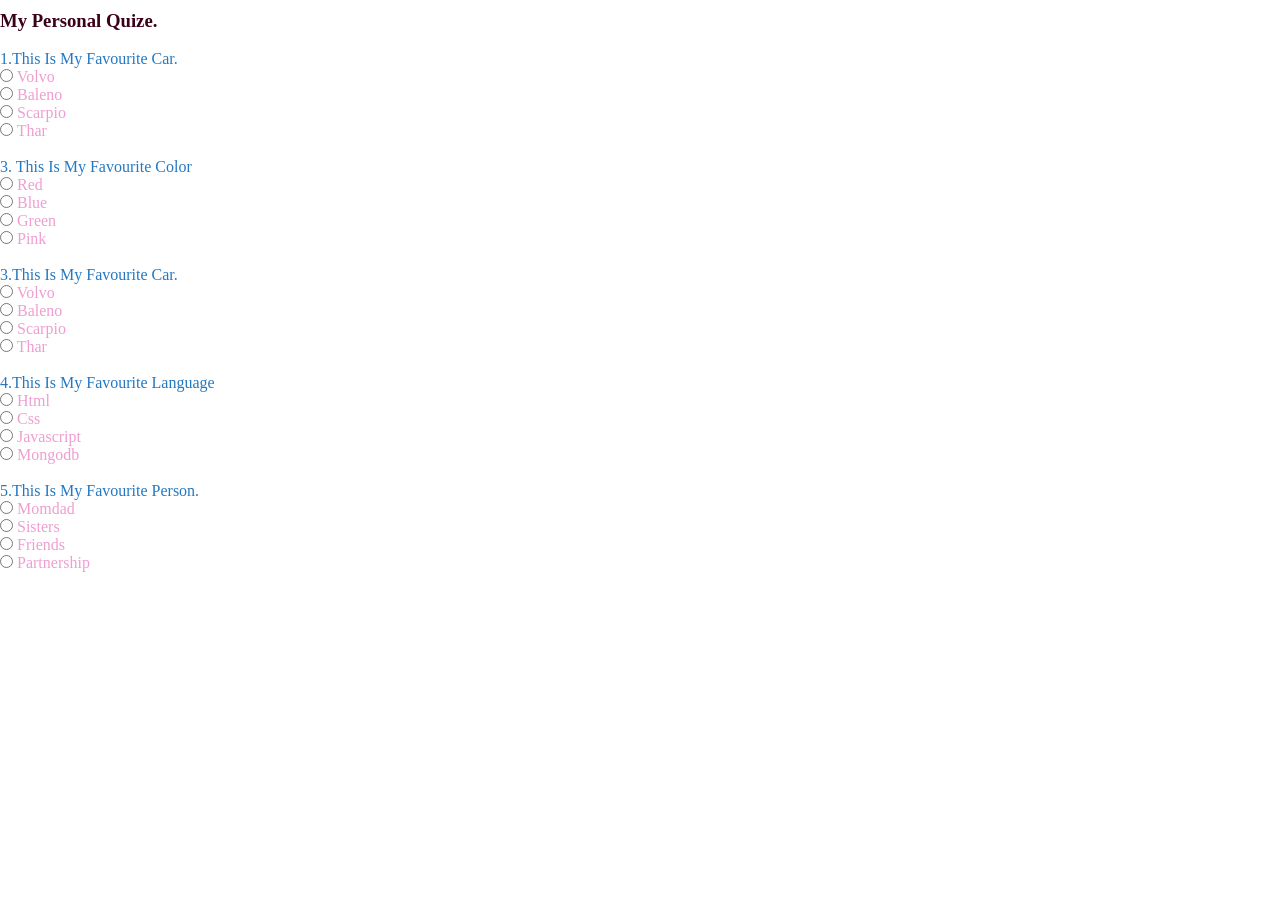
==== index.html @ 157abaa8 "new" ====
<!DOCTYPE html>
<html lang="en">
<head>
    <meta charset="UTF-8">
    <meta name="viewport" content="width=device-width, initial-scale=1.0">
    <title>Document</title>
    <link rel="stylesheet" href="style.css">
</head>
<body>
    <div class="box1">
        <h3>my personal quize.</h3><br>
         <p>1.this is my favourite car.</p>
         <input type="radio" name="fname">
         <label for="volvo" >volvo</label><br>
         <input type="radio" name="fname">
         <label for="baleno" >baleno</label><br>
         <input type="radio" name="fname">
         <label for="scarpio" >scarpio</label><br>
         <input type="radio" name="fname">
         <label for="thar" >thar</label><br><br>
         <p>3. this is my favourite color</p>
         <input type="radio" name="fname">
         <label for="red" >red</label><br>
         <input type="radio" name="fname">
         <label for="blue" >blue</label><br>
         <input type="radio" name="fname">
         <label for="green" >green</label><br>
         <input type="radio" name="fname">
         <label for="pink" >pink</label><br><br>
         <p>3.this is my favourite car.</p>
         <input type="radio" name="fname">
         <label for="volvo" >volvo</label><br>
         <input type="radio" name="fname">
         <label for="baleno" >baleno</label><br>
         <input type="radio" name="fname">
         <label for="scarpio" >scarpio</label><br>
         <input type="radio" name="fname">
         <label for="thar" >thar</label><br><br>
         <p>4.this is my favourite language</p>
         <input type="radio" name="fname">
         <label for="html" >html</label><br>
         <input type="radio" name="fname">
         <label for="css" >css</label><br>
         <input type="radio" name="fname">
         <label for="javascript" >javascript</label><br>
         <input type="radio" name="fname">
         <label for="mongodb" >mongodb</label><br><br>
         <p>5.this is my favourite person.</p>
         <input type="radio" name="fname">
         <label for="volvo" >momdad</label><br>
         <input type="radio" name="fname">
         <label for="baleno" >sisters</label><br>
         <input type="radio" name="fname">
         <label for="scarpio" >friends</label><br>
         <input type="radio" name="fname">
         <label for="thar" >partnership</label>
    </div>
   
</body>
</html>
---- style.css ----
*{
    margin: 0;
    padding: 0;
    box-sizing: border-box;
}
html,body{
    width: 100%;
    height: 100%;
}
.box1{
    text-transform: capitalize;
}
h3{
    color: #3B0119;
    padding-top: 10px;
}
p{
    color: #2378C1;
}
label{
    color:#ee9ed1;
}
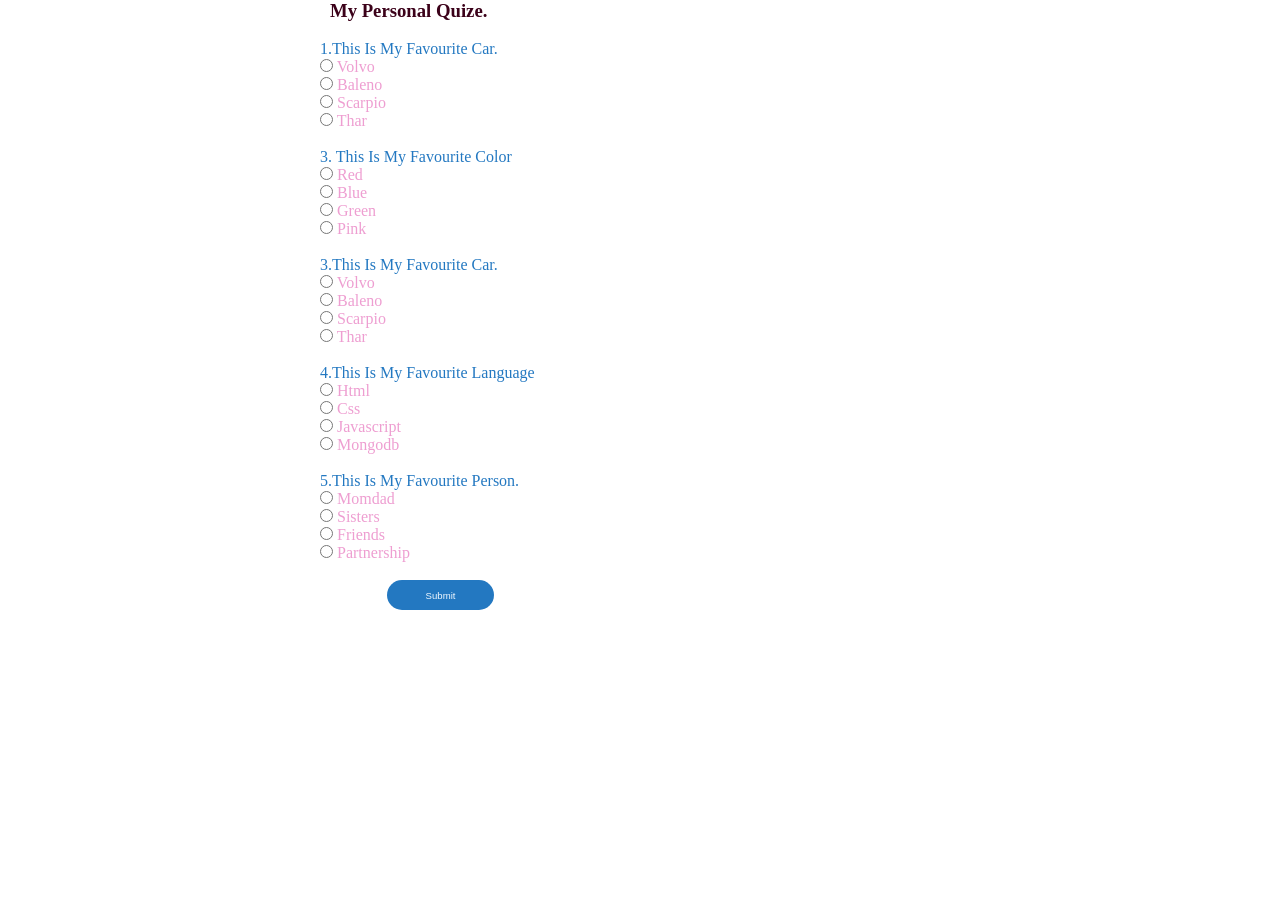
==== commit 561d7580: "new1" ====
--- a/index.html
+++ b/index.html
@@ -53,7 +53,8 @@
          <input type="radio" name="fname">
          <label for="scarpio" >friends</label><br>
          <input type="radio" name="fname">
-         <label for="thar" >partnership</label>
+         <label for="thar" >partnership</label><br><br>
+         <button>submit</button>
     </div>
    
 </body>
--- a/style.css
+++ b/style.css
@@ -9,14 +9,26 @@
 }
 .box1{
     text-transform: capitalize;
+    padding-left: 20em;
 }
 h3{
     color: #3B0119;
-    padding-top: 10px;
+    padding-left: 10px ;
 }
 p{
     color: #2378C1;
 }
 label{
     color:#ee9ed1;
+}
+button{
+    text-transform: capitalize;
+    font-size: 0.6em;
+    padding: 1em 4em ;
+    margin-left: 7em;
+    color: aliceblue;
+    background-color: #2378C1;
+    border: none;
+    border-radius: 2em;
+    
 }
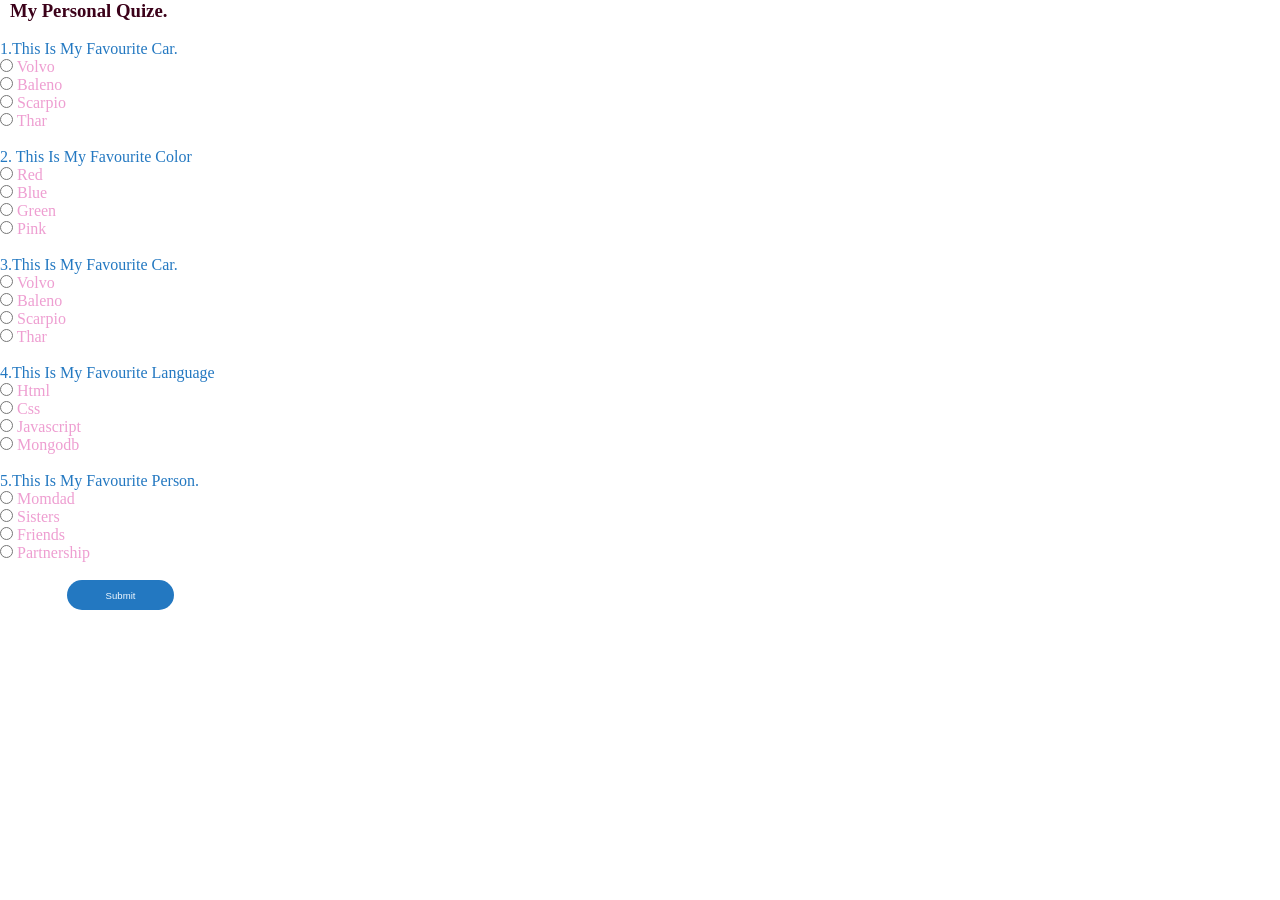
==== commit ea51cc4c: "changescolor" ====
--- a/index.html
+++ b/index.html
@@ -9,51 +9,61 @@
 <body>
     <div class="box1">
         <h3>my personal quize.</h3><br>
+        <div id="question1">
          <p>1.this is my favourite car.</p>
-         <input type="radio" name="fname">
+         <input type="radio" name="f3name">
          <label for="volvo" >volvo</label><br>
-         <input type="radio" name="fname">
+         <input type="radio" name="f3name">
          <label for="baleno" >baleno</label><br>
-         <input type="radio" name="fname">
+         <input type="radio" name="f3name">
          <label for="scarpio" >scarpio</label><br>
-         <input type="radio" name="fname">
+         <input type="radio" name="f3name">
          <label for="thar" >thar</label><br><br>
-         <p>3. this is my favourite color</p>
-         <input type="radio" name="fname">
+        </div>
+         <div id="question2">
+            <p>2. this is my favourite color</p>
+         <input type="radio" name="f2name">
          <label for="red" >red</label><br>
-         <input type="radio" name="fname">
+         <input type="radio" name="f2name">
          <label for="blue" >blue</label><br>
-         <input type="radio" name="fname">
+         <input type="radio" name="f2name">
          <label for="green" >green</label><br>
-         <input type="radio" name="fname">
+         <input type="radio" name="f2name">
          <label for="pink" >pink</label><br><br>
-         <p>3.this is my favourite car.</p>
-         <input type="radio" name="fname">
+         </div>
+         <div id="question3">
+            <p>3.this is my favourite car.</p>
+         <input type="radio" name="q2">
          <label for="volvo" >volvo</label><br>
-         <input type="radio" name="fname">
+         <input type="radio" name="q2">
          <label for="baleno" >baleno</label><br>
-         <input type="radio" name="fname">
+         <input type="radio" name="q2">
          <label for="scarpio" >scarpio</label><br>
-         <input type="radio" name="fname">
+         <input type="radio" name="q2">
          <label for="thar" >thar</label><br><br>
-         <p>4.this is my favourite language</p>
-         <input type="radio" name="fname">
+         </div>
+         
+         <div id="four"><p>4.this is my favourite language</p>
+         <input type="radio" name="f0name">
          <label for="html" >html</label><br>
-         <input type="radio" name="fname">
+         <input type="radio" name="f0name">
          <label for="css" >css</label><br>
-         <input type="radio" name="fname">
+         <input type="radio" name="f0name">
          <label for="javascript" >javascript</label><br>
-         <input type="radio" name="fname">
-         <label for="mongodb" >mongodb</label><br><br>
-         <p>5.this is my favourite person.</p>
-         <input type="radio" name="fname">
+         <input type="radio" name="f0name">
+         <label for="mongodb" >mongodb</label><br><br></div>
+         <div id="question5">
+             <p>5.this is my favourite person.</p>
+         <input type="radio" name="f1name">
          <label for="volvo" >momdad</label><br>
-         <input type="radio" name="fname">
+         <input type="radio" name="f1name">
          <label for="baleno" >sisters</label><br>
-         <input type="radio" name="fname">
+         <input type="radio" name="f1name">
          <label for="scarpio" >friends</label><br>
-         <input type="radio" name="fname">
+         <input type="radio" name="f1name">
          <label for="thar" >partnership</label><br><br>
+         </div>
+        
          <button>submit</button>
     </div>
    
--- a/style.css
+++ b/style.css
@@ -9,7 +9,7 @@
 }
 .box1{
     text-transform: capitalize;
-    padding-left: 20em;
+    
 }
 h3{
     color: #3B0119;
@@ -30,5 +30,14 @@
     background-color: #2378C1;
     border: none;
     border-radius: 2em;
+    animation: change;
+    animation-duration: 3s;
+    animation-iteration-count: infinite;
     
+}
+@keyframes change{
+    0%{background-color: rgb(10, 182, 188);}
+    25%{background-color: rgb(147, 175, 20);}
+    50%{background-color: rgb(44, 199, 17);}
+    75%{transform: scale(1.1);}
 }
